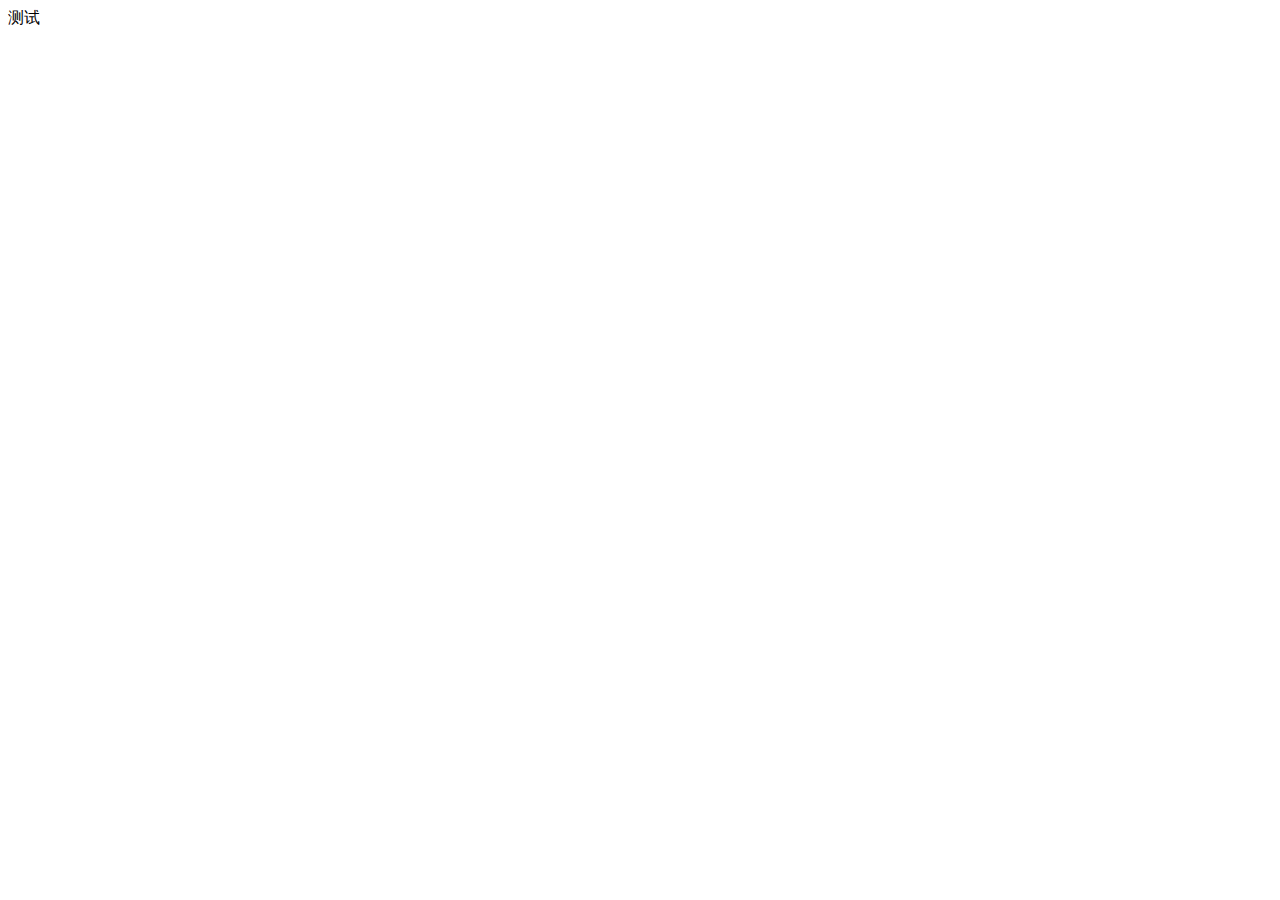
==== pages/person.html @ de459a41 "pro" ====
<!DOCTYPE html>
<html>
    <head>
        <meta charset="utf-8">
        <meta http-equiv="X-UA-Compatible" content="IE=edge">
        <title>个人中心</title>
        <meta name="viewport" content="initial-scale=1, maximum-scale=1">
        <link rel="shortcut icon" href="/favicon.ico">
        <meta name="apple-mobile-web-app-capable" content="yes">
        <meta name="apple-mobile-web-app-status-bar-style" content="black">

        <link rel="stylesheet" href=" ./dist/css/sm.min.css">
        <link rel="stylesheet" href=" ./dist/css/sm-extend.min.css">

    </head>
    <body>
        <div class="page-group">
            <div class="page page-current">
                <!-- 你的html代码 -->
                <div>测试</div>
            </div>
        </div>

        <script src='//cdn.bootcss.com/jquery/3.1.1/jquery.min.js'></script>
        <script src=' ./dist/js/sm.js'></script>
        <script src=' ./dist/js/sm-extend.js'></script>

    </body>
</html>
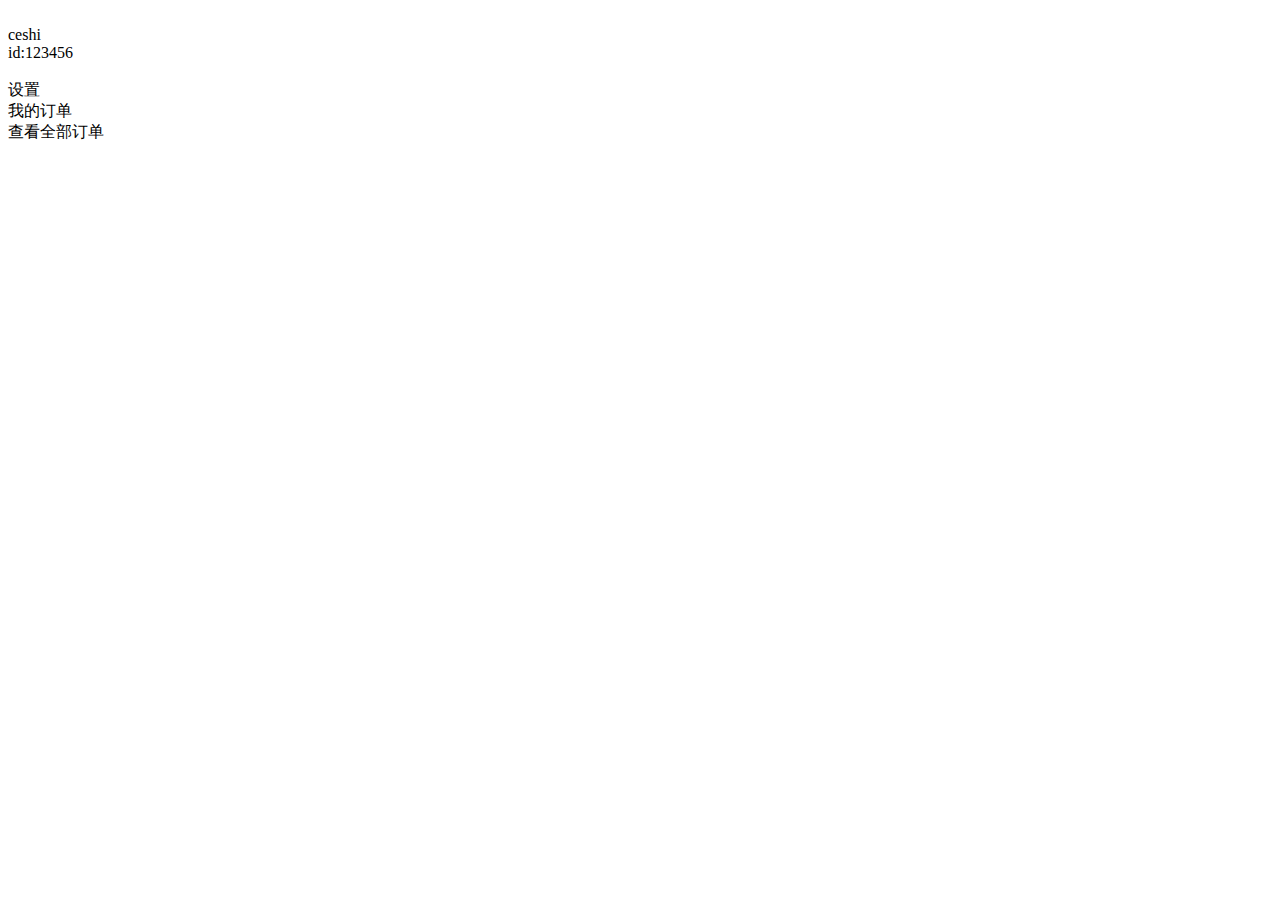
==== commit f730a105: "flex" ====
--- a/pages/person.html
+++ b/pages/person.html
@@ -17,7 +17,30 @@
         <div class="page-group">
             <div class="page page-current">
                 <!-- 你的html代码 -->
-                <div>测试</div>
+                <div class="header">
+                    <div>
+                        <div>
+                            <img src="" alt="" class="header__image">
+                            <div>
+                                <div class="header__userName">ceshi </div>
+                                <div class="header__id">id:123456</div>
+                            </div>
+                        </div>
+                    </div>
+                    <div class="header__set">
+                        <img src="" alt="" class="header__image">
+                        <div>设置</div>
+                    </div>
+                </div>
+                <div class="order">
+                    <div class="order__header">
+                        <div>我的订单</div>
+                        <div>查看全部订单</div>
+                    </div>
+                    <div class="order__info">
+                        <div ></div>
+                    </div>
+                </div>
             </div>
         </div>
 
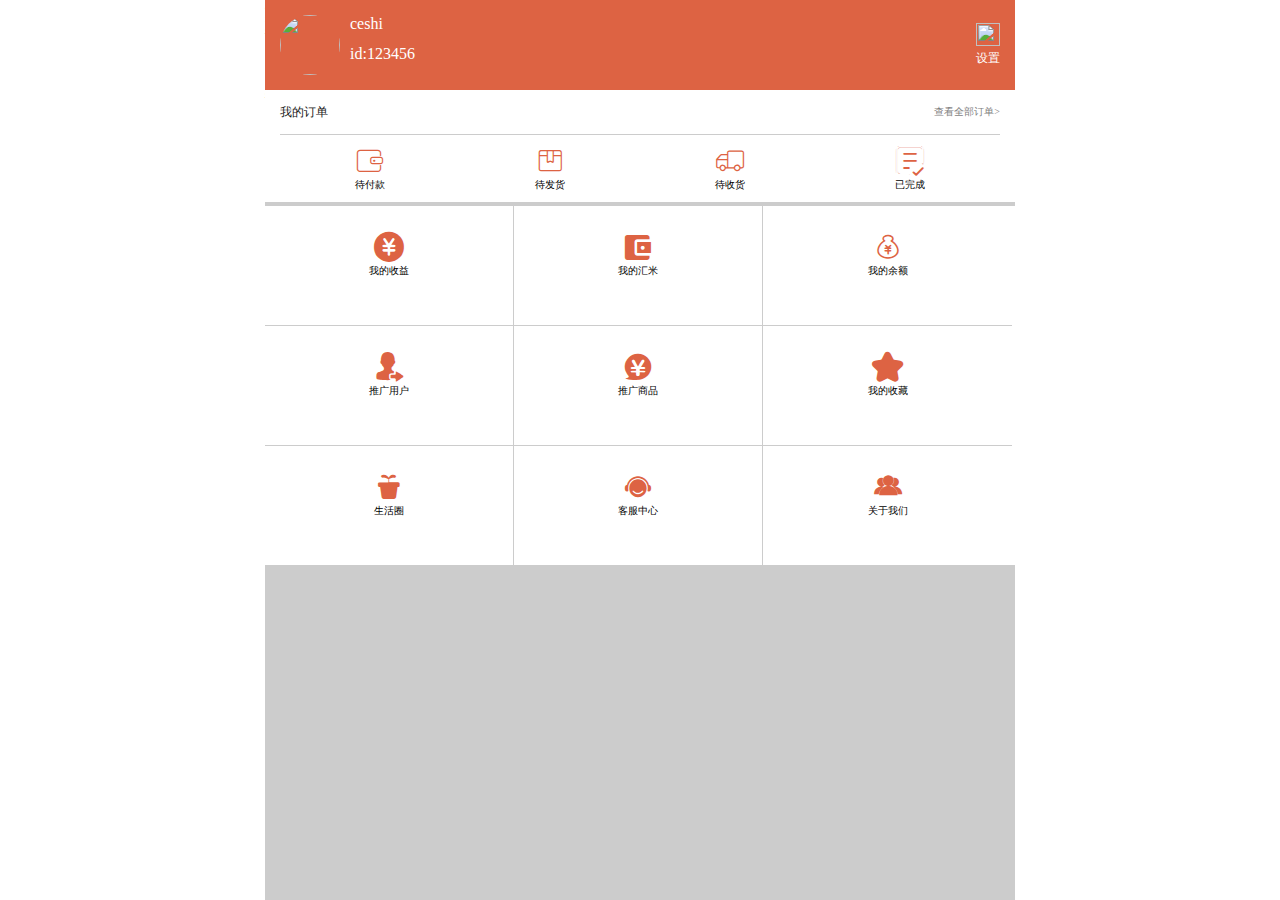
==== commit 39835620: "center" ====
--- a/pages/person.html
+++ b/pages/person.html
@@ -10,17 +10,20 @@
         <meta name="apple-mobile-web-app-status-bar-style" content="black">
 
         <link rel="stylesheet" href=" ./dist/css/sm.min.css">
+        <link rel="stylesheet" href="../common/style/flex.css">
+        <link rel="stylesheet" href="../common/style/common.css">
         <link rel="stylesheet" href=" ./dist/css/sm-extend.min.css">
+        <link rel="stylesheet" href="../common/iconfont/iconfont.css">
 
     </head>
     <body>
-        <div class="page-group">
-            <div class="page page-current">
+        <div class="page-group" id="app">
+            <div class="page page-current page__person">
                 <!-- 你的html代码 -->
-                <div class="header">
+                <div class="header flex f-jc-sb f-ai-c">
                     <div>
-                        <div>
-                            <img src="" alt="" class="header__image">
+                        <div class="flex">
+                            <img src="https://cdn.wanwudezhi.com/static/web-static/image/db448bf317293a49029924154026e87f_72x72.png?imageView2/1/w/48/h/48/format/png" alt="" class="header__image">
                             <div>
                                 <div class="header__userName">ceshi </div>
                                 <div class="header__id">id:123456</div>
@@ -28,25 +31,168 @@
                         </div>
                     </div>
                     <div class="header__set">
-                        <img src="" alt="" class="header__image">
+                        <img src="https://cdn.wanwudezhi.com/static/web-static/image/db448bf317293a49029924154026e87f_72x72.png?imageView2/1/w/48/h/48/format/png" alt="" class="header__set--icon">
                         <div>设置</div>
                     </div>
                 </div>
                 <div class="order">
-                    <div class="order__header">
-                        <div>我的订单</div>
-                        <div>查看全部订单</div>
+                    <div class="order__header flex f-ai-c f-jc-sb">
+                        <div class="order__header--title">我的订单</div>
+                        <div>查看全部订单>
+                        </div>
                     </div>
-                    <div class="order__info">
-                        <div ></div>
+                    <div class="order__info flex f-ai-c f-jc-sa">
+                        <div>
+                            <i class="iconfont hshw-icondaifukuan order__info--con"></i>
+                            <div>待付款</div>
+                        </div>
+                        <div>
+                            <i class="iconfont hshw-icondaifahuo order__info--con"></i>
+                            <div>待发货</div>
+                        </div>
+                        <div>
+                            <i class="iconfont hshw-icondaishouhuo order__info--con"></i>
+                            <div>待收货</div>
+                        </div>
+                        <div>
+                            <i class="iconfont hshw-iconyiwancheng order__info--con"></i>
+                            <div>已完成</div>
+                        </div>
+                    </div>
+                </div>
+                <div class="section flex f-fw-w">
+                    <div class="section__wrap">
+                        <i class="iconfont hshw-iconjindutiaoshouyidaozhang order__info--con"></i>
+                        <div>我的收益</div>
+                    </div>
+                    <div class="section__wrap">
+                        <i class="iconfont hshw-iconwodehuimi order__info--con"></i>
+                        <div>我的汇米</div>
+                    </div>
+                    <div class="section__wrap">
+                        <i class="iconfont hshw-iconshouyi order__info--con"></i>
+                        <div>我的余额</div>
+                    </div>
+                    <div class="section__wrap">
+                        <i class="iconfont hshw-icontuiguangyonghu order__info--con"></i>
+                        <div>推广用户</div>
+                    </div>
+                    <div class="section__wrap">
+                        <i class="iconfont hshw-icontuiguangshangpin order__info--con"></i>
+                        <div>推广商品</div>
+                    </div>
+                    <div class="section__wrap">
+                        <i class="iconfont hshw-iconshoucang-2 order__info--con"></i>
+                        <div>我的收藏</div>
+                    </div>
+                    <div class="section__wrap">
+                        <i class="iconfont hshw-iconshenghuoquan-2 order__info--con"></i>
+                        <div>生活圈</div>
+                    </div>
+                    <div class="section__wrap">
+                        <i class="iconfont hshw-iconkefuzhongxin order__info--con"></i>
+                        <div>客服中心</div>
+                    </div>
+                    <div class="section__wrap">
+                        <i class="iconfont hshw-iconguanyuwomen order__info--con"></i>
+                        <div>关于我们</div>
                     </div>
                 </div>
             </div>
         </div>
-
         <script src='//cdn.bootcss.com/jquery/3.1.1/jquery.min.js'></script>
-        <script src=' ./dist/js/sm.js'></script>
-        <script src=' ./dist/js/sm-extend.js'></script>
-
     </body>
+    <style>
+    .page__person{
+        background: #ccc;
+        width: 100%;
+        height: 100vh;
+    }
+    .header{
+        width: 100%;
+        background:#DD6343;
+        color: #fff;
+        font-size: 16px; 
+        padding: 15px;
+        box-sizing: border-box;
+    }
+    .header__image{
+        width:60px;
+        height:60px;
+        border-radius:50%;
+        margin-right: 10px;
+    }
+    .header__userName{
+        margin-bottom: 12px;
+    }
+    .header__set--icon{
+        width: 24px;
+        height: 23px;
+    }
+    .header__set{
+        font-size: 12px;
+        text-align: center;
+    }
+    .order{
+        padding: 0 15px;
+        color: #7F7F7F;
+        font-size: 10px;
+        box-sizing: border-box;
+        background: #fff;
+    }
+    .order__header{
+        width: 100%;
+        border-bottom: 1px solid #CCCCCC;
+        line-height: 44px;
+    }
+    .order__header--title{
+        font-size: 12px;
+        color: #191919;
+    }
+    .order__info{
+        width: 100%;
+        padding: 10px 0;
+        box-sizing: border-box;
+        color: #000000;
+        font-size: 10px;
+        text-align: center;
+    }
+    .order__info--con{
+        font-size: 30px;
+        color: #DD6343;
+        margin-bottom: 2px;
+    }
+    .section{
+        text-align: center;
+        width: 100%;
+        background: #fff;
+        margin-top: 4px;
+    }
+    .section__wrap{
+        color: #000000;
+        font-size: 10px;
+        width: 33.1%;
+        height: 94px;
+        text-align: center;
+        padding-top: 25px;
+        border-right: 1px solid #CCCCCC;
+        border-top: 1px solid #CCCCCC;
+    }
+    .section__wrap:nth-child(1){
+        border-top: none;
+    }
+    .section__wrap:nth-child(2){
+        border-top: none;
+    }
+    .section__wrap:nth-child(3){
+        border-top: none;
+        border-right: none;
+    }
+    .section__wrap:nth-child(6){
+        border-right: none;
+    }
+    .section__wrap:nth-child(9){
+        border-right: none;
+    }
+    </style>
 </html>--- a/common/style/flex.css
+++ b/common/style/flex.css
@@ -0,0 +1,139 @@
+/*flex .f-属性名缩写-属性值缩写*/
+.flex {
+    display: flex;
+}
+.inflex {
+    display: inline-flex;
+}
+.flex.f-fd-r,
+.inflex.f-fd-r {
+    flex-direction: row;
+}
+.flex.f-fd-rr,
+.inflex.f-fd-rr {
+    flex-direction: row-reverse;
+}
+.flex.f-fd-c,
+.inflex.f-fd-c {
+    flex-direction: column;
+}
+.flex.f-fd-cr,
+.inflex.f-fd-cr {
+    flex-direction: column-reverse;
+}
+.flex.f-jc-fs,
+.inflex.f-jc-fs {
+    justify-content: flex-start;
+}
+.flex.f-jc-fe,
+.inflex.f-jc-fe {
+    justify-content: flex-end;
+}
+.flex.f-jc-sb,
+.inflex.f-jc-sb {
+    justify-content: space-between;
+}
+.flex.f-jc-c,
+.inflex.f-jc-c {
+    justify-content: center;
+}
+.flex.f-jc-sa,
+.inflex.f-jc-sa {
+    justify-content: space-around;
+}
+.flex.f-ai-fs,
+.inflex.f-ai-fs {
+    align-items: flex-start;
+}
+.flex.f-ai-fe,
+.inflex.f-ai-fe {
+    align-items: flex-end;
+}
+.flex.f-ai-c,
+.inflex.f-ai-c {
+    align-items: center;
+}
+.flex.f-ai-b,
+.inflex.f-ai-b {
+    align-items: baseline;
+}
+.flex.f-ai-s,
+.inflex.f-ai-s {
+    align-items: stretch;
+}
+.flex.f-fw-w,
+.inflex.f-fw-w {
+    flex-wrap: wrap;
+}
+.flex.f-fw-n,
+.inflex.f-fw-n {
+    flex-wrap: nowrap;
+}
+.flex.f-fw-wr,
+.inflex.f-fw-wr {
+    flex-wrap: wrap-reverse;
+}
+.flex.f-ff-rn,
+.inflex.f-ff-rn {
+    flex-flow: row nowrap;
+}
+.flex.f-ff-cn,
+.inflex.f-ff-cn {
+    flex-flow: column nowrap;
+}
+.flex.f-ac-c,
+.inflex.f-ac-c {
+    align-content: center;
+}
+.flex.f-ac-sb,
+.inflex.f-ac-sb {
+    align-content: space-between;
+}
+.flex.f-ac-fs,
+.inflex.f-ac-fs {
+    align-content: flex-start;
+}
+.flex.f-ac-fe,
+.inflex.f-ac-fe {
+    align-content: flex-end;
+}
+.flex.f-ac-s,
+.inflex.f-ac-s {
+    align-content: stretch;
+}
+.flex.f-ac-sa,
+.inflex.f-ac-sa {
+    align-content: space-around;
+}
+.flex > .f-fg-1,
+.inflex > .f-fg-1 {
+    flex-grow: 1;
+}
+.flex > .f-fs-0,
+.inflex > .f-fs-0 {
+    flex-shrink: 0;
+}
+.flex > .f-as-b,
+.inflex > .f-as-b {
+    align-self: baseline;
+}
+.flex > .f-as-c,
+.inflex > .f-as-c {
+    align-self: center;
+}
+.flex > .f-as-fs,
+.inflex > .f-as-fs {
+    align-self: flex-start;
+}
+.flex > .f-as-fe,
+.inflex > .f-as-fe {
+    align-self: flex-end;
+}
+.flex > .f-as-a,
+.inflex > .f-as-a {
+    align-self: auto;
+}
+.flex > .f-as-sh,
+.inflex > .f-as-sh {
+    align-self: stretch;
+}
--- a/common/style/common.css
+++ b/common/style/common.css
@@ -0,0 +1,78 @@
+.clearfix:after {
+    content: "."; /*设置内容，必须有内容，没有，则无法实现效果*/
+    visibility: hidden; /*将标签隐藏*/
+    height: 0; /*设置标签的高度为0*/
+    display: block; /*设置标签为块级标签*/
+    clear: both; /*设置清除float浮动*/
+}
+.left {
+    float: left;
+}
+.right {
+    float: right;
+}
+.justify {
+    text-align: justify;
+    &:after {
+        content: " ";
+        display: inline-block;
+        width: 100%;
+        visibility: hidden; /*将标签隐藏*/
+        height: 0; /*设置标签的高度为0*/
+    }
+}
+.btn {
+    outline: none;
+    padding: 0;
+    border: none;
+    display: block;
+    background-color: transparent;
+    -webkit-tap-highlight-color: rgba(255, 255, 255, 0);
+    -webkit-user-select: none;
+    -moz-user-focus: none;
+    -moz-user-select: none;
+    -webkit-appearance: none;
+}
+.ellipsis {
+    display: block;
+    overflow: hidden;
+    white-space: nowrap;
+    text-overflow: ellipsis;
+}
+
+body {
+    max-width: 750px;
+    margin: auto;
+}
+
+html {
+    font-size: 10px;
+}
+a,
+img,
+button,
+textarea,
+input,
+label {
+    -webkit-tap-highlight-color: rgba(255, 255, 255, 0);
+}
+input[type="text"],
+input[type="button"],
+input[type="submit"],
+input[type="reset"],
+select,
+textarea,
+button {
+    -webkit-appearance: none;
+}
+input:-webkit-autofill {
+    -webkit-box-shadow: 0 0 0px 100px white inset;
+}
+.gary {
+    -webkit-filter: grayscale(100%);
+    -moz-filter: grayscale(100%);
+    -ms-filter: grayscale(100%);
+    -o-filter: grayscale(100%);
+    filter: grayscale(100%);
+    filter: gray;
+}
--- a/common/iconfont/iconfont.css
+++ b/common/iconfont/iconfont.css
@@ -0,0 +1,245 @@
+@font-face {font-family: "iconfont";
+  src: url('iconfont.eot?t=1590913947483'); /* IE9 */
+  src: url('iconfont.eot?t=1590913947483#iefix') format('embedded-opentype'), /* IE6-IE8 */
+  url('[data-uri]') format('woff2'),
+  url('iconfont.woff?t=1590913947483') format('woff'),
+  url('iconfont.ttf?t=1590913947483') format('truetype'), /* chrome, firefox, opera, Safari, Android, iOS 4.2+ */
+  url('iconfont.svg?t=1590913947483#iconfont') format('svg'); /* iOS 4.1- */
+}
+
+.iconfont {
+  font-family: "iconfont" !important;
+  font-size: 16px;
+  font-style: normal;
+  -webkit-font-smoothing: antialiased;
+  -moz-osx-font-smoothing: grayscale;
+}
+
+.hshw-iconzhuanfaxian:before {
+  content: "\e64c";
+}
+
+.hshw-iconxiaoxi1:before {
+  content: "\e64b";
+}
+
+.hshw-iconsousuo:before {
+  content: "\e64a";
+}
+
+.hshw-iconchihe-2:before {
+  content: "\e649";
+}
+
+.hshw-iconsaoyisao2:before {
+  content: "\e648";
+}
+
+.hshw-iconsaoyisao:before {
+  content: "\e647";
+}
+
+.hshw-iconshenghuofuwu-2:before {
+  content: "\e646";
+}
+
+.hshw-iconpinpaiqingcang:before {
+  content: "\e645";
+}
+
+.hshw-iconchihewanle1:before {
+  content: "\e644";
+}
+
+.hshw-iconzhuanfa:before {
+  content: "\e643";
+}
+
+.hshw-iconjindutiaoshouyidaozhang:before {
+  content: "\e642";
+}
+
+.hshw-iconshoucang-2:before {
+  content: "\e641";
+}
+
+.hshw-iconwodehuimi:before {
+  content: "\e640";
+}
+
+.hshw-icondaifukuan:before {
+  content: "\e614";
+}
+
+.hshw-iconfaxianjiaohuqian-01:before {
+  content: "\e615";
+}
+
+.hshw-icondianzan:before {
+  content: "\e616";
+}
+
+.hshw-iconyuezhifu:before {
+  content: "\e617";
+}
+
+.hshw-iconhuomiao:before {
+  content: "\e618";
+}
+
+.hshw-icongouwuchejiaohuqian-01:before {
+  content: "\e619";
+}
+
+.hshw-iconchihewanle:before {
+  content: "\e61a";
+}
+
+.hshw-iconguanfangtehui:before {
+  content: "\e61b";
+}
+
+.hshw-iconjingqu:before {
+  content: "\e61c";
+}
+
+.hshw-iconfenxiang:before {
+  content: "\e61d";
+}
+
+.hshw-icondaojishi:before {
+  content: "\e61e";
+}
+
+.hshw-iconguanyuwomen:before {
+  content: "\e61f";
+}
+
+.hshw-iconshenghuoquanjiaohuhou:before {
+  content: "\e620";
+}
+
+.hshw-icondaishouhuo:before {
+  content: "\e621";
+}
+
+.hshw-icondaifahuo:before {
+  content: "\e622";
+}
+
+.hshw-iconfaxianjiaohuhou:before {
+  content: "\e623";
+}
+
+.hshw-icongouwuchejiaohuhou:before {
+  content: "\e624";
+}
+
+.hshw-iconshouyejiaohuqian-01:before {
+  content: "\e625";
+}
+
+.hshw-iconshenghuofuwu:before {
+  content: "\e626";
+}
+
+.hshw-iconjiagegengdi:before {
+  content: "\e627";
+}
+
+.hshw-iconhuomiao-2no:before {
+  content: "\e628";
+}
+
+.hshw-iconpinglun:before {
+  content: "\e629";
+}
+
+.hshw-iconshenghuoquanjiaohuqian-01:before {
+  content: "\e62a";
+}
+
+.hshw-iconkefuzhongxin:before {
+  content: "\e62b";
+}
+
+.hshw-iconyouzhishangjia:before {
+  content: "\e62c";
+}
+
+.hshw-iconfenxiang1:before {
+  content: "\e62d";
+}
+
+.hshw-iconshezhi:before {
+  content: "\e62e";
+}
+
+.hshw-iconpinpai:before {
+  content: "\e62f";
+}
+
+.hshw-icongouwucheshoucang:before {
+  content: "\e630";
+}
+
+.hshw-icontuiguangyonghu:before {
+  content: "\e631";
+}
+
+.hshw-iconshouyejiaohuhou:before {
+  content: "\e632";
+}
+
+.hshw-iconwodejiaohuqian-01:before {
+  content: "\e633";
+}
+
+.hshw-iconweixin:before {
+  content: "\e634";
+}
+
+.hshw-iconxiala:before {
+  content: "\e635";
+}
+
+.hshw-iconshenghuoquan-2:before {
+  content: "\e636";
+}
+
+.hshw-iconwodejiaohuhou:before {
+  content: "\e637";
+}
+
+.hshw-iconweizhi:before {
+  content: "\e638";
+}
+
+.hshw-iconxiaoxi:before {
+  content: "\e639";
+}
+
+.hshw-iconshouyi:before {
+  content: "\e63a";
+}
+
+.hshw-icontuiguang:before {
+  content: "\e63b";
+}
+
+.hshw-iconzhifubao:before {
+  content: "\e63c";
+}
+
+.hshw-iconyiwancheng:before {
+  content: "\e63d";
+}
+
+.hshw-iconjingqu-2:before {
+  content: "\e63e";
+}
+
+.hshw-icontuiguangshangpin:before {
+  content: "\e63f";
+}
+
